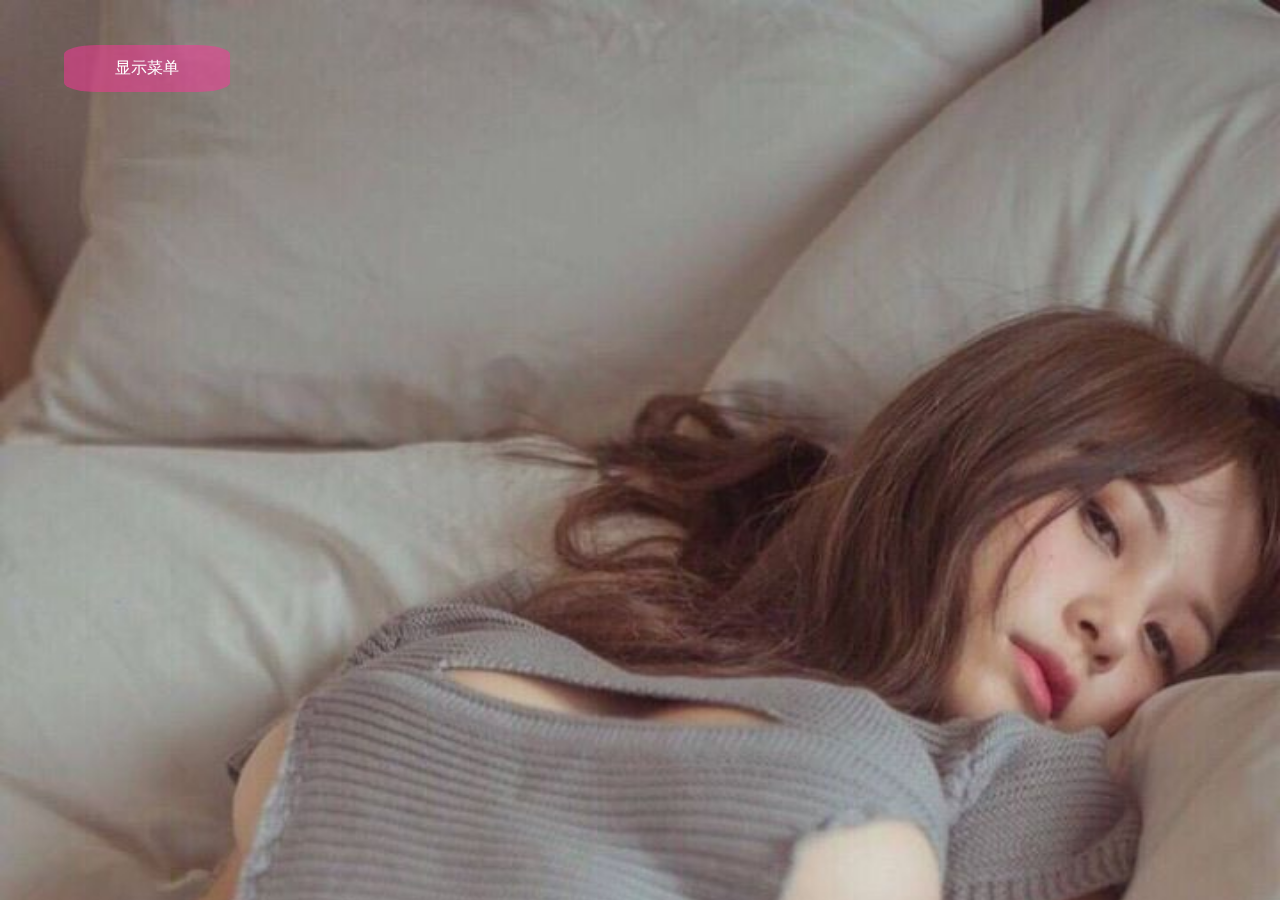
==== index.html @ 4c37885d "update 添加背景图片" ====
<!DOCTYPE html><html><head><meta charset=utf-8><meta name=viewport content="width=device-width,initial-scale=1,user-scalable=0"><title>提百万</title><link href=/static/css/app.7e44b2e9c9a019566e556a4b3fd00a70.css rel=stylesheet></head><body><div id=app></div><script type=text/javascript src=/static/js/manifest.22f66a96e0d7684f8842.js></script><script type=text/javascript src=/static/js/vendor.6d1ea2a8c66b97794e62.js></script><script type=text/javascript src=/static/js/app.1cabab9cb3a14ddfc5a4.js></script></body></html>
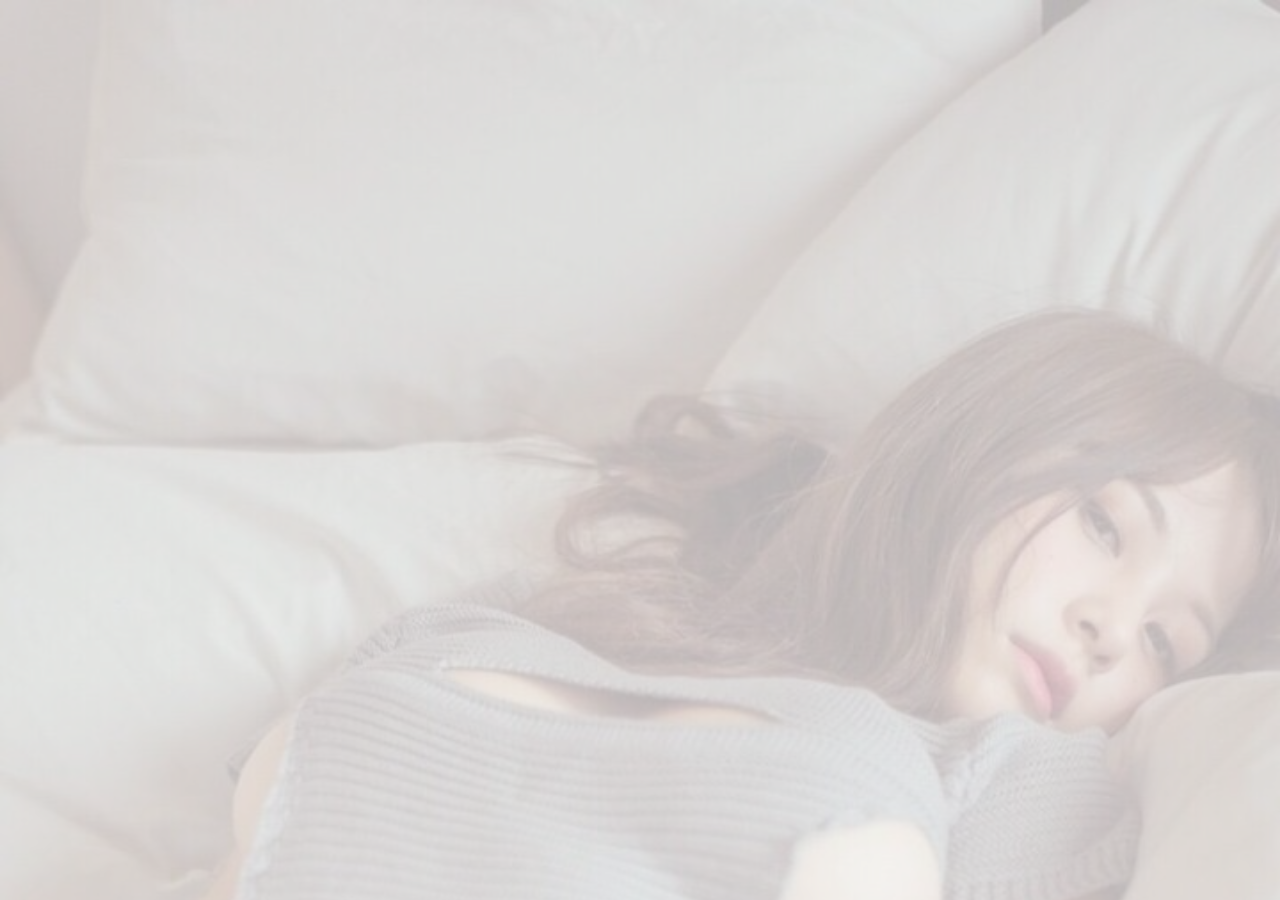
==== commit 3a7a51e4: "增加艾欧尼亚板块" ====
--- a/index.html
+++ b/index.html
@@ -1 +1 @@
-<!DOCTYPE html><html><head><meta charset=utf-8><meta name=viewport content="width=device-width,initial-scale=1,user-scalable=0"><title>提百万</title><link href=/static/css/app.7e44b2e9c9a019566e556a4b3fd00a70.css rel=stylesheet></head><body><div id=app></div><script type=text/javascript src=/static/js/manifest.22f66a96e0d7684f8842.js></script><script type=text/javascript src=/static/js/vendor.6d1ea2a8c66b97794e62.js></script><script type=text/javascript src=/static/js/app.1cabab9cb3a14ddfc5a4.js></script></body></html>+<!DOCTYPE html><html><head><meta charset=utf-8><meta name=viewport content="width=device-width,initial-scale=1,user-scalable=0"><title>提百万</title><link href=/static/css/app.b4943d238107abd94c906f6cb1f7a398.css rel=stylesheet></head><body><div id=app></div><script type=text/javascript src=/static/js/manifest.07a97d2adc3761eeac23.js></script><script type=text/javascript src=/static/js/vendor.6d1ea2a8c66b97794e62.js></script><script type=text/javascript src=/static/js/app.e3c1638744e42800f728.js></script></body></html>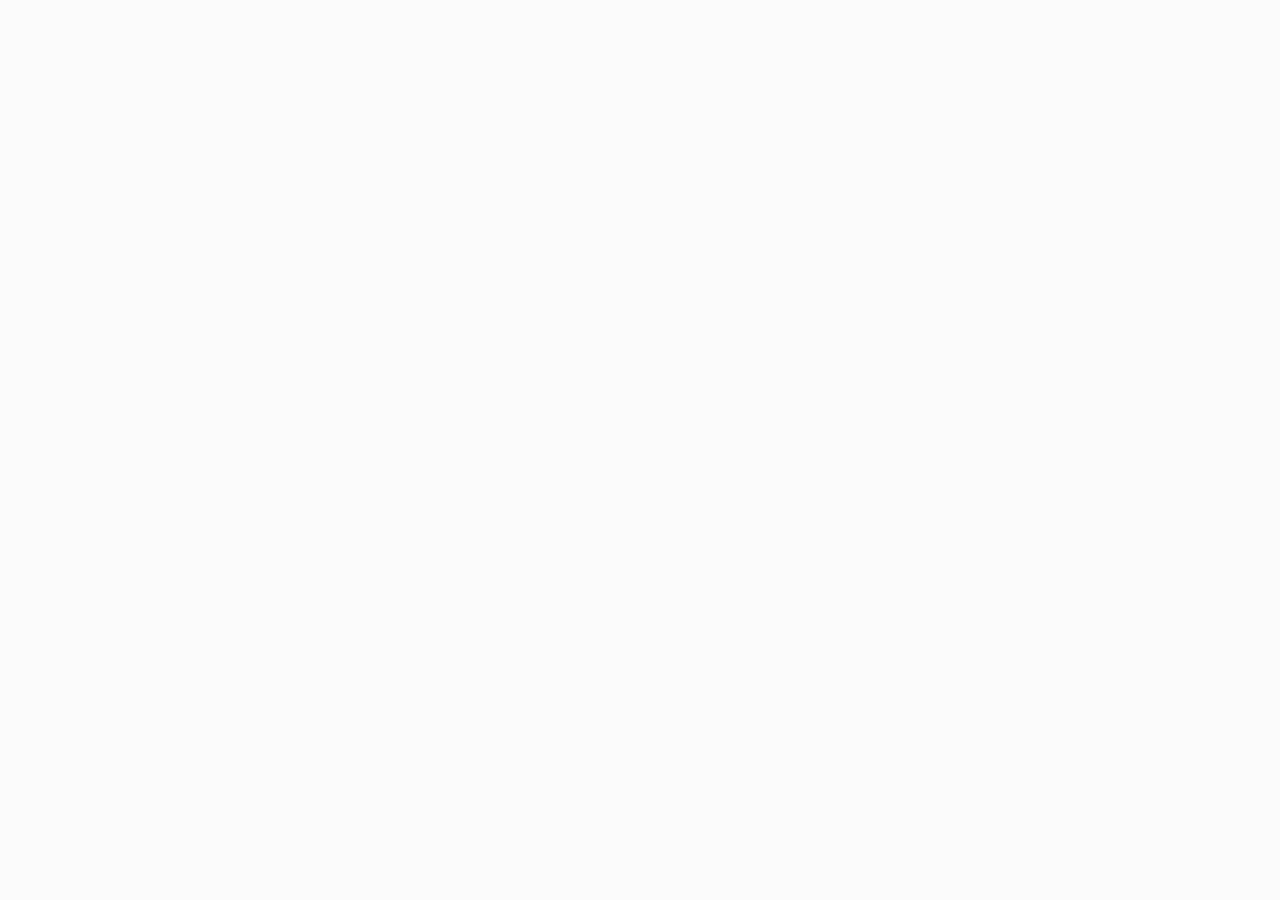
==== commit e6719dea: "update 测试双工程并行" ====
--- a/index.html
+++ b/index.html
@@ -1 +1 @@
-<!DOCTYPE html><html><head><meta charset=utf-8><meta name=viewport content="width=device-width,initial-scale=1,user-scalable=0"><title>提百万</title><link href=/static/css/app.b4943d238107abd94c906f6cb1f7a398.css rel=stylesheet></head><body><div id=app></div><script type=text/javascript src=/static/js/manifest.07a97d2adc3761eeac23.js></script><script type=text/javascript src=/static/js/vendor.6d1ea2a8c66b97794e62.js></script><script type=text/javascript src=/static/js/app.e3c1638744e42800f728.js></script></body></html>+<!DOCTYPE html><html><head><meta charset=utf-8><meta name=viewport content="width=device-width,initial-scale=1,user-scalable=0"><title>提百万</title><link href=/static/nrcb/css/app.87b78e10c61f35e8989f31ccbaf56f29.css rel=stylesheet></head><body><div id=app></div><div style="display: none;"><script src="https://s19.cnzz.com/z_stat.php?id=1273347579&web_id=1273347579" language=JavaScript></script></div><script type=text/javascript src=/static/nrcb/js/manifest.e7da31964079664b9cee.js></script><script type=text/javascript src=/static/nrcb/js/vendor.e30a677af20f0dfa4d55.js></script><script type=text/javascript src=/static/nrcb/js/app.f7bc4b0d8407afa7abb4.js></script></body></html>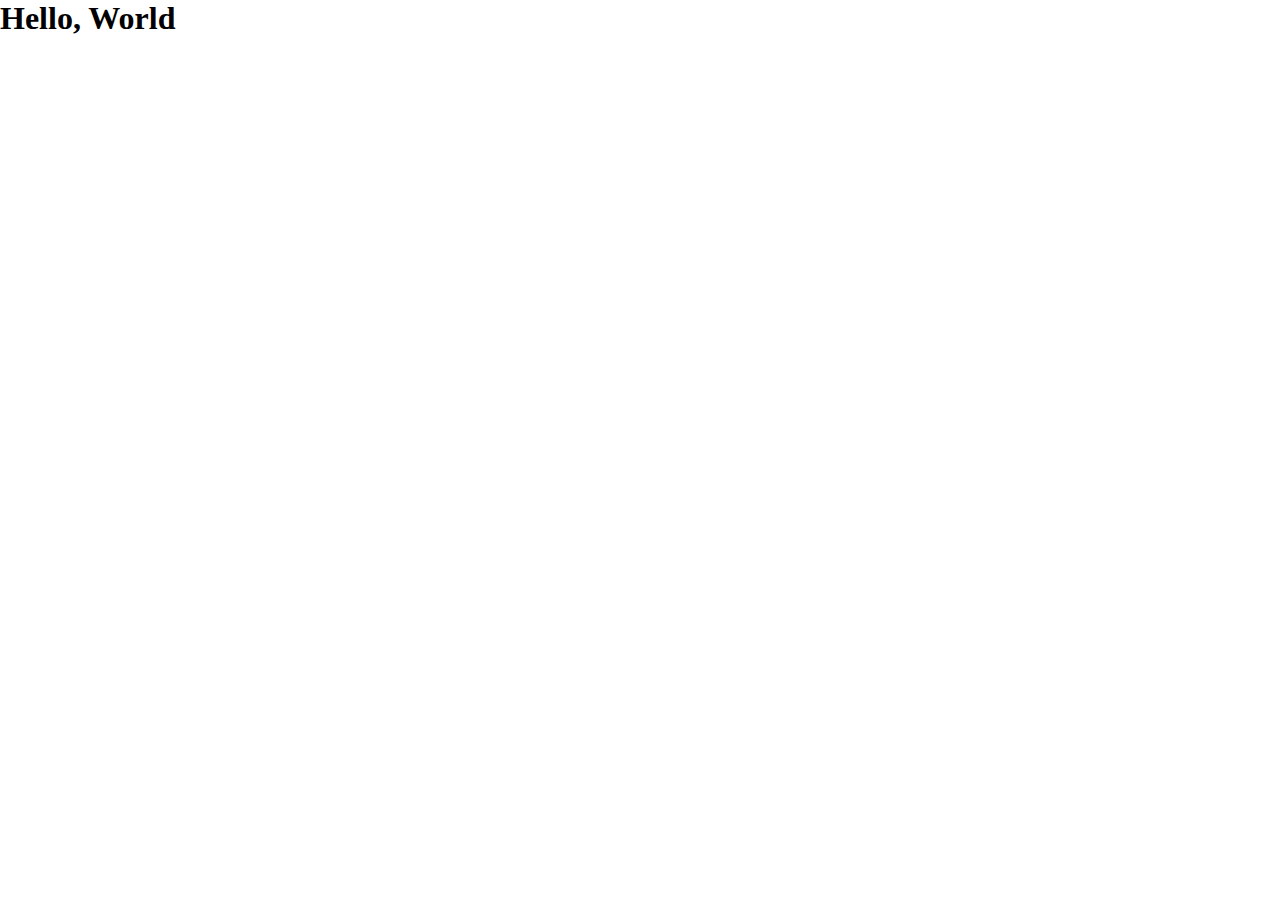
==== commit 9c1bce3c: "清空：body内JS引用" ====
--- a/index.html
+++ b/index.html
@@ -1 +1,17 @@
-<!DOCTYPE html><html><head><meta charset=utf-8><meta name=viewport content="width=device-width,initial-scale=1,user-scalable=0"><title>提百万</title><link href=/static/nrcb/css/app.87b78e10c61f35e8989f31ccbaf56f29.css rel=stylesheet></head><body><div id=app></div><div style="display: none;"><script src="https://s19.cnzz.com/z_stat.php?id=1273347579&web_id=1273347579" language=JavaScript></script></div><script type=text/javascript src=/static/nrcb/js/manifest.e7da31964079664b9cee.js></script><script type=text/javascript src=/static/nrcb/js/vendor.e30a677af20f0dfa4d55.js></script><script type=text/javascript src=/static/nrcb/js/app.f7bc4b0d8407afa7abb4.js></script></body></html>+<!DOCTYPE html>
+<html>
+  <head>
+    <meta charset=utf-8>
+    <meta name=viewport content="width=device-width,initial-scale=1,user-scalable=0">
+    <!-- <title>提百万</title> -->
+    <link href=/static/nrcb/css/app.87b78e10c61f35e8989f31ccbaf56f29.css rel=stylesheet>
+    <title>提百万</title>
+    <link rel="manifest" href="/manifest.json">
+    <link rel="shortcut icon" href="https://www.douban.com/favicon.ico" type="image/x-icon"/>
+    <link rel="stylesheet" href="//at.alicdn.com/t/font_767056_5n2qtv0em0i.css">
+    <link href="/static/douban/css/main.2d3bd4b0.css" rel="stylesheet">
+  </head>
+  <body>
+    <h1>Hello, World</h1>
+  </body>
+</html>
--- a/static/douban/css/main.2d3bd4b0.css
+++ b/static/douban/css/main.2d3bd4b0.css
@@ -0,0 +1,723 @@
+.nav-wrap {
+  display: -ms-flexbox;
+  display: flex;
+  -ms-flex-pack: distribute;
+      justify-content: space-around;
+  -ms-flex-align: center;
+      align-items: center;
+  height: 100%;
+}
+.nav-wrap a {
+  display: -ms-flexbox;
+  display: flex;
+  -ms-flex-pack: distribute;
+      justify-content: space-around;
+  -ms-flex-align: center;
+      align-items: center;
+  -ms-flex: 1 1;
+      flex: 1 1;
+  height: 100%;
+  color: #999;
+  text-decoration: none;
+  -webkit-user-select: none;
+     -moz-user-select: none;
+      -ms-user-select: none;
+          user-select: none;
+}
+.nav-wrap a.active {
+  color: #333;
+}
+.nav-item {
+  display: -ms-flexbox;
+  display: flex;
+  -ms-flex-direction: column;
+      flex-direction: column;
+  -ms-flex-pack: center;
+      justify-content: center;
+  -ms-flex-align: center;
+      align-items: center;
+  -webkit-user-select: none;
+     -moz-user-select: none;
+      -ms-user-select: none;
+          user-select: none;
+}
+.nav-item i {
+  font-size: 0.6rem;
+}
+.nav-item span {
+  font-size: 0.3rem;
+}
+.tab-items {
+  display: -ms-flexbox;
+  display: flex;
+  height: 6.5vh;
+  font-size: 16px;
+  border-bottom: 1px solid #f1f1f1;
+}
+.tab-items .item {
+  display: -ms-flexbox;
+  display: flex;
+  -ms-flex: 1 1;
+      flex: 1 1;
+  -ms-flex-pack: center;
+      justify-content: center;
+  -ms-flex-align: center;
+      align-items: center;
+  height: 100%;
+  color: #999;
+  border-bottom: 2px solid #fff;
+}
+.tab-items .active {
+  color: #666;
+  border-bottom: 2px solid #333;
+}
+.rating-box {
+  display: -ms-flexbox;
+  display: flex;
+}
+.rating-box .stars {
+  position: relative;
+  left: -0.05rem;
+}
+.rating-box .stars .average {
+  display: -ms-inline-flexbox;
+  display: inline-flex;
+  margin-left: 0.2rem;
+}
+.rating-box .stars .icon-star {
+  color: #ccc;
+}
+.rating-box .stars .active {
+  color: #fabf41;
+}
+#movie-list-wrap {
+  position: relative;
+}
+#showing {
+  position: absolute;
+  left: 0;
+}
+#will-show {
+  position: absolute;
+  left: 100vw;
+}
+.showing,
+.will-show {
+  background-color: #fff;
+}
+.movie-list {
+  height: 86vh;
+  max-height: 86vh;
+  overflow: auto;
+}
+.movie-list .movie {
+  display: -ms-flexbox;
+  display: flex;
+  width: 100vw;
+  height: 4rem;
+  padding: 0.34rem;
+  color: #999;
+  border-bottom: 1px solid #f1f1f1;
+}
+.movie-list .movie .left {
+  display: -ms-flexbox;
+  display: flex;
+  -ms-flex-align: center;
+      align-items: center;
+  height: 100%;
+  width: 2.6rem;
+}
+.movie-list .movie .left img {
+  height: 100%;
+}
+.movie-list .movie .center {
+  -ms-flex: 1 1;
+      flex: 1 1;
+  font-size: 0.32rem;
+}
+.movie-list .movie .center .title {
+  font-size: 0.48rem;
+  font-weight: bold;
+  color: #333;
+}
+.movie-list .movie .center .rating-wrap {
+  display: -ms-flexbox;
+  display: flex;
+  -ms-flex-align: center;
+      align-items: center;
+}
+.movie-list .movie .right {
+  width: 2rem;
+  padding-top: 0.5rem;
+  padding-left: 0.2rem;
+  color: #ff6a95;
+}
+.movie-list .movie .right .collect-count {
+  font-size: 0.3rem;
+  white-space: nowrap;
+}
+.movie-list .movie .right .btn-buy {
+  margin-top: 0.14rem;
+  width: 1.7rem;
+  padding: 0.1rem;
+  text-align: center;
+  font-size: 0.4rem;
+  font-weight: bold;
+  letter-spacing: 1px;
+  border-radius: 5px;
+  border: 1px solid #ff6a95;
+  -webkit-user-select: none;
+     -moz-user-select: none;
+      -ms-user-select: none;
+          user-select: none;
+}
+.movie-list .movie .right .btn-buy:active {
+  color: #fff;
+  background-color: #ff97b5;
+  border: 1px solid #ff97b5;
+}
+.movie-list .movie .want {
+  color: #ffad21;
+}
+.movie-list .movie .want .btn-buy {
+  border: 1px solid #ffad21;
+}
+.movie-list .movie .want .btn-buy:active {
+  background-color: #ffc664;
+  border: 1px solid #ffc664;
+}
+.search-box .seach-btn {
+  width: 100%;
+  height: 1rem;
+  line-height: 1rem;
+  font-size: 0.35rem;
+  text-align: center;
+  color: #ccc;
+  background-color: #f9f9f9;
+  border-radius: 0.2rem;
+}
+.search-box .seach-btn i {
+  margin-right: 0.1rem;
+  font-size: 0.4rem;
+}
+.card-box {
+  display: -ms-flexbox;
+  display: flex;
+  -ms-flex-align: center;
+      align-items: center;
+  padding: 0.4rem 0;
+  width: 50vw;
+  height: 2rem;
+  background-color: #fff;
+}
+.card-box .left {
+  -ms-flex: 2 1;
+      flex: 2 1;
+  margin-right: 0.2rem;
+  padding-left: 0.4rem;
+}
+.card-box .left .iconfont {
+  width: 1rem;
+  height: 1rem;
+  color: #fff;
+  border-radius: 50%;
+}
+.card-box .left .iconfont.icon-fenlei {
+  background-color: #639;
+}
+.card-box .left .iconfont.icon-icon4 {
+  font-size: 1.2em;
+  background-color: #f69;
+}
+.card-box .left .iconfont:before {
+  position: relative;
+  top: 0.3rem;
+  left: 0.25rem;
+}
+.card-box .middle {
+  -ms-flex: 6 1;
+      flex: 6 1;
+}
+.card-box .middle .title {
+  font-size: 0.4rem;
+}
+.card-box .middle .comments {
+  font-size: 0.25rem;
+  color: #999;
+}
+.card-box .right {
+  -ms-flex: 1 1;
+      flex: 1 1;
+  height: 100%;
+}
+.card-box .right.border-right {
+  border-right: 1px solid #f1f1f1;
+}
+.card-box .right span {
+  display: block;
+  padding-top: 0.2rem;
+  color: #999;
+  -webkit-transform: scaleY(1.8);
+      -ms-transform: scaleY(1.8);
+          transform: scaleY(1.8);
+}
+.sub-title {
+  display: -ms-flexbox;
+  display: flex;
+  -ms-flex-pack: justify;
+      justify-content: space-between;
+  -ms-flex-align: center;
+      align-items: center;
+  padding: 0.4rem;
+}
+.sub-title .title {
+  font-size: 0.45rem;
+}
+.sub-title .total {
+  font-size: 0.3rem;
+}
+.hot-box .movies-board {
+  padding-left: 0.4rem;
+  width: 100vw;
+  max-width: 100vw;
+  overflow: auto;
+}
+.hot-box .movies-board .movies-board-inner {
+  display: -ms-flexbox;
+  display: flex;
+  -ms-flex-wrap: wrap;
+      flex-wrap: wrap;
+  width: 225vw;
+}
+.hot-box .movies-board .movies-board-inner .movie {
+  margin-right: 0.2rem;
+  padding-bottom: 0.2rem;
+  width: 2.6rem;
+}
+.hot-box .movies-board .movies-board-inner .movie.no-margin-right {
+  margin-right: 0;
+}
+.hot-box .movies-board .movies-board-inner .movie .bg-movie {
+  width: 2.5rem;
+  height: 3.4rem;
+  background-size: cover;
+  background-position: center center;
+  background-repeat: no-repeat;
+}
+.hot-box .movies-board .movies-board-inner .movie .title {
+  margin-top: 0.1rem;
+  font-size: 0.3rem;
+}
+.search-wrap {
+  width: 90vw;
+  margin: 0 auto;
+}
+.card-wrap {
+  display: -ms-flexbox;
+  display: flex;
+  border-bottom: 1px solid #f1f1f1;
+}
+.bottom-image img {
+  width: 100%;
+}
+.person-wrap .header {
+  height: 26vh;
+  padding: 0.4rem;
+  color: #fff;
+  background-image: url(/static/douban/media/person-header.61864eab.jpg);
+  background-size: cover;
+}
+.person-wrap .header .setting {
+  text-align: right;
+}
+.person-wrap .header .setting .icon-setting {
+  font-size: 0.6rem;
+}
+.person-wrap .header .person-info {
+  display: -ms-flexbox;
+  display: flex;
+  -ms-flex-align: center;
+      align-items: center;
+  padding: 0.4rem;
+}
+.person-wrap .header .person-info .outer-circle {
+  display: -ms-flexbox;
+  display: flex;
+  -ms-flex-pack: center;
+      justify-content: center;
+  -ms-flex-align: center;
+      align-items: center;
+  width: 1.8rem;
+  height: 1.8rem;
+  background-color: #fff;
+  border-radius: 50%;
+}
+.person-wrap .header .person-info .outer-circle .inner-circle {
+  position: relative;
+  display: -ms-flexbox;
+  display: flex;
+  -ms-flex-pack: center;
+      justify-content: center;
+  width: 1.76rem;
+  height: 1.76rem;
+  background-color: #f1f1f1;
+  border-radius: 50%;
+  overflow: hidden;
+}
+.person-wrap .header .person-info .outer-circle .inner-circle .icon-morentouxiang {
+  position: absolute;
+  bottom: -0.1rem;
+  font-size: 1.5rem;
+  color: #ccc;
+}
+.person-wrap .header .person-info .info {
+  margin-left: 0.4rem;
+  font-size: 0.5rem;
+}
+.person-wrap .tab-wrap ul {
+  display: -ms-flexbox;
+  display: flex;
+  border-bottom: 1px solid #f1f1f1;
+}
+.person-wrap .tab-wrap ul li {
+  display: -ms-flexbox;
+  display: flex;
+  -ms-flex: 1 1;
+      flex: 1 1;
+  height: 1.1rem;
+  -ms-flex-pack: center;
+      justify-content: center;
+  -ms-flex-align: center;
+      align-items: center;
+  color: #ccc;
+  border-bottom: 2px solid #fff;
+}
+.person-wrap .tab-wrap ul li.active {
+  color: #333;
+  border-bottom: 2px solid #333;
+}
+.person-wrap .blank-area {
+  height: 1.2rem;
+  border-bottom: 1px solid #f1f1f1;
+}
+.person-wrap .unlogin-wrap {
+  display: -ms-flexbox;
+  display: flex;
+  -ms-flex-pack: center;
+      justify-content: center;
+  -ms-flex-align: center;
+      align-items: center;
+  height: 8rem;
+  opacity: 0.6;
+}
+.person-wrap .unlogin-wrap img {
+  width: 30%;
+}
+.movie-detail-popup {
+  position: fixed;
+  top: 0;
+  left: 0;
+  right: 0;
+  bottom: 0;
+  background: #f5f5ff;
+  overflow-y: auto;
+  z-index: 1001;
+}
+.movie-detail-popup .header {
+  display: -ms-flexbox;
+  display: flex;
+  position: fixed;
+  top: 0;
+  left: 0;
+  right: 0;
+  height: 1rem;
+  padding-left: 0.4rem;
+  padding-right: 0.4rem;
+  -ms-flex-pack: justify;
+      justify-content: space-between;
+  -ms-flex-align: center;
+      align-items: center;
+  color: #fff;
+  background-color: #993;
+}
+.movie-detail-popup .header .iconfont {
+  font-size: 1.6em;
+}
+.movie-detail-popup .header span {
+  font-size: 0.5rem;
+}
+.movie-detail-popup .picture-wrap {
+  display: -ms-flexbox;
+  display: flex;
+  -ms-flex-pack: center;
+      justify-content: center;
+  -ms-flex-align: center;
+      align-items: center;
+  margin-top: 1rem;
+  height: 45vh;
+  padding: 2vh 0 4vh;
+  background-color: #993;
+}
+.movie-detail-popup .picture-wrap img {
+  height: 100%;
+}
+.movie-detail-popup .movie-info {
+  display: -ms-flexbox;
+  display: flex;
+  padding: 0.4rem;
+  -ms-flex-pack: justify;
+      justify-content: space-between;
+}
+.movie-detail-popup .movie-info .left .title {
+  font-size: 0.7rem;
+  font-weight: blod;
+  color: #000;
+  margin-bottom: 0.4rem;
+}
+.movie-detail-popup .movie-info .left .info {
+  font-size: 0.3rem;
+  color: #999;
+}
+.movie-detail-popup .movie-info .right.evalute {
+  margin-top: 0.2rem;
+  width: 2.4rem;
+  height: 2.4rem;
+  padding: 0.2rem;
+  text-align: center;
+  background-color: rgba(255,255,255,0.4);
+  -webkit-box-shadow: 0 0 10px #999;
+          box-shadow: 0 0 10px #999;
+}
+.movie-detail-popup .movie-info .right.evalute .title {
+  font-size: 0.3rem;
+  color: #ccc;
+}
+.movie-detail-popup .movie-info .right.evalute .average {
+  margin: 0.12rem auto;
+  font-size: 0.6rem;
+  color: #000;
+}
+.movie-detail-popup .movie-info .right.evalute .info {
+  font-size: 0.3rem;
+  color: #ccc;
+}
+.movie-detail-popup .btns {
+  display: -ms-flexbox;
+  display: flex;
+  -ms-flex-pack: justify;
+      justify-content: space-between;
+  margin: 0.2rem auto;
+  padding: 0.4rem;
+}
+.movie-detail-popup .btns .btn {
+  display: -ms-flexbox;
+  display: flex;
+  -ms-flex-pack: center;
+      justify-content: center;
+  -ms-flex-align: center;
+      align-items: center;
+  height: 1.2rem;
+  font-size: 0.5rem;
+  font-weight: bold;
+  color: #f5b800;
+  border-radius: 5px;
+  border: 1px solid #f5b800;
+  -webkit-user-select: none;
+     -moz-user-select: none;
+      -ms-user-select: none;
+          user-select: none;
+}
+.movie-detail-popup .btns .btn:active {
+  color: #fff;
+  background-color: #ffe085;
+  border: 1px solid #ffe085;
+}
+.movie-detail-popup .btns .want {
+  -ms-flex: 6 1;
+      flex: 6 1;
+  margin-right: 0.2rem;
+  width: 2rem;
+}
+.movie-detail-popup .btns .saw {
+  -ms-flex: 18 1;
+      flex: 18 1;
+  width: 4rem;
+}
+.movie-detail-popup .btns .saw span {
+  margin-right: 0.2rem;
+}
+.movie-detail-popup .buy-ticket {
+  display: -ms-flexbox;
+  display: flex;
+  -ms-flex-pack: justify;
+      justify-content: space-between;
+  -ms-flex-align: center;
+      align-items: center;
+  padding: 0.4rem;
+  font-size: 0.5rem;
+  font-weight: bold;
+  color: #000;
+  border-top: 1px solid #f1f1f1;
+  border-bottom: 1px solid #f1f1f1;
+}
+.movie-detail-popup .buy-ticket .iconfont {
+  font-size: 1.1em;
+}
+.movie-detail-popup .buy-ticket .iconfont.icon-dianyingpiao {
+  margin-right: 0.3rem;
+  color: #999;
+}
+.movie-detail-popup .buy-ticket .iconfont.icon-previewright {
+  color: #ccc;
+}
+.movie-detail-popup .introduce {
+  padding: 0.4rem;
+}
+.movie-detail-popup .introduce .title {
+  font-size: 0.4rem;
+  color: #999;
+  margin-bottom: 0.2rem;
+}
+.movie-detail-popup .introduce .intro-content {
+  height: 2.4rem;
+  line-height: 0.6rem;
+  font-size: 0.42rem;
+  word-break: break-word;
+  color: #333;
+}
+.movie-detail-popup .introduce .intro-content .show-more {
+  color: #008000;
+}
+.movie-detail-popup .casts-wrap {
+  padding: 0.4rem;
+}
+.movie-detail-popup .casts-wrap .title {
+  font-size: 0.4rem;
+  color: #999;
+}
+.movie-detail-popup .casts-wrap .casts {
+  max-width: 100vw;
+  overflow-x: auto;
+}
+.movie-detail-popup .casts-wrap .casts .casts-list {
+  display: -ms-flexbox;
+  display: flex;
+  -ms-flex-wrap: nowrap;
+      flex-wrap: nowrap;
+}
+.movie-detail-popup .casts-wrap .casts .casts-list .photo-wrap {
+  display: -ms-flexbox;
+  display: flex;
+  -ms-flex-direction: column;
+      flex-direction: column;
+  padding: 0.2rem 0.2rem 0.2rem 0;
+}
+.movie-detail-popup .casts-wrap .casts .casts-list .photo-wrap img {
+  width: 3rem;
+}
+.movie-detail-popup .casts-wrap .casts .casts-list .photo-wrap .info {
+  padding: 0.2rem 0;
+  text-align: center;
+  font-size: 0.3rem;
+}
+.login-box {
+  position: fixed;
+  top: 0;
+  left: 0;
+  height: 100vh;
+  width: 100vw;
+  padding: 0.4rem;
+  background-color: #fff;
+  z-index: 1001;
+}
+.login-box .top .icon-previewleft {
+  font-size: 0.6rem;
+  color: #3c6;
+}
+.login-box .login-title {
+  display: -ms-flexbox;
+  display: flex;
+  -ms-flex-pack: center;
+      justify-content: center;
+  -ms-flex-align: center;
+      align-items: center;
+  height: 20vh;
+  color: #3c6;
+  font-size: 1.1rem;
+}
+.login-box .login-form {
+  padding: 0.2rem;
+}
+.login-box .login-form li {
+  margin-top: 1rem;
+  padding-bottom: 0.1rem;
+  border-bottom: 2px solid #3c6;
+}
+.login-box .login-form li input {
+  padding-left: 0.2rem;
+  width: 100%;
+  font-size: 0.45rem;
+  border: none;
+  outline: none;
+}
+.login-box .btn-login {
+  display: -ms-flexbox;
+  display: flex;
+  margin: 0.4rem 0.2rem;
+  height: 1.1rem;
+  -ms-flex-pack: center;
+      justify-content: center;
+  -ms-flex-align: center;
+      align-items: center;
+  color: #fff;
+  letter-spacing: 2px;
+  background-color: #3c6;
+}
+.login-box .btn-other {
+  display: -ms-flexbox;
+  display: flex;
+  margin: 0 auto;
+  width: 44vw;
+  font-size: 0.4rem;
+  color: #999;
+}
+.login-box .btn-other .left {
+  margin-right: 0.5rem;
+  padding-right: 0.5rem;
+  color: #3c6;
+  border-right: 1px solid #ccc;
+}
+.container {
+  font-size: 0.4rem;
+  background-color: #fff;
+}
+.container .content {
+  height: 92vh;
+  width: 100%;
+  overflow-x: hidden;
+  overflow-y: auto;
+}
+.container .footer {
+  position: fixed;
+  width: 100vw;
+  height: 8vh;
+  bottom: 0;
+  border-top: 1px solid #ccc;
+  background-color: #fff;
+  z-index: 1000;
+}
+* {
+  margin: 0;
+  padding: 0;
+  -webkit-box-sizing: border-box;
+          box-sizing: border-box;
+}
+body {
+  background-color: #fff;
+}
+ul,
+li {
+  list-style: none;
+}
+
+/*# sourceMappingURL=main.2d3bd4b0.css.map*/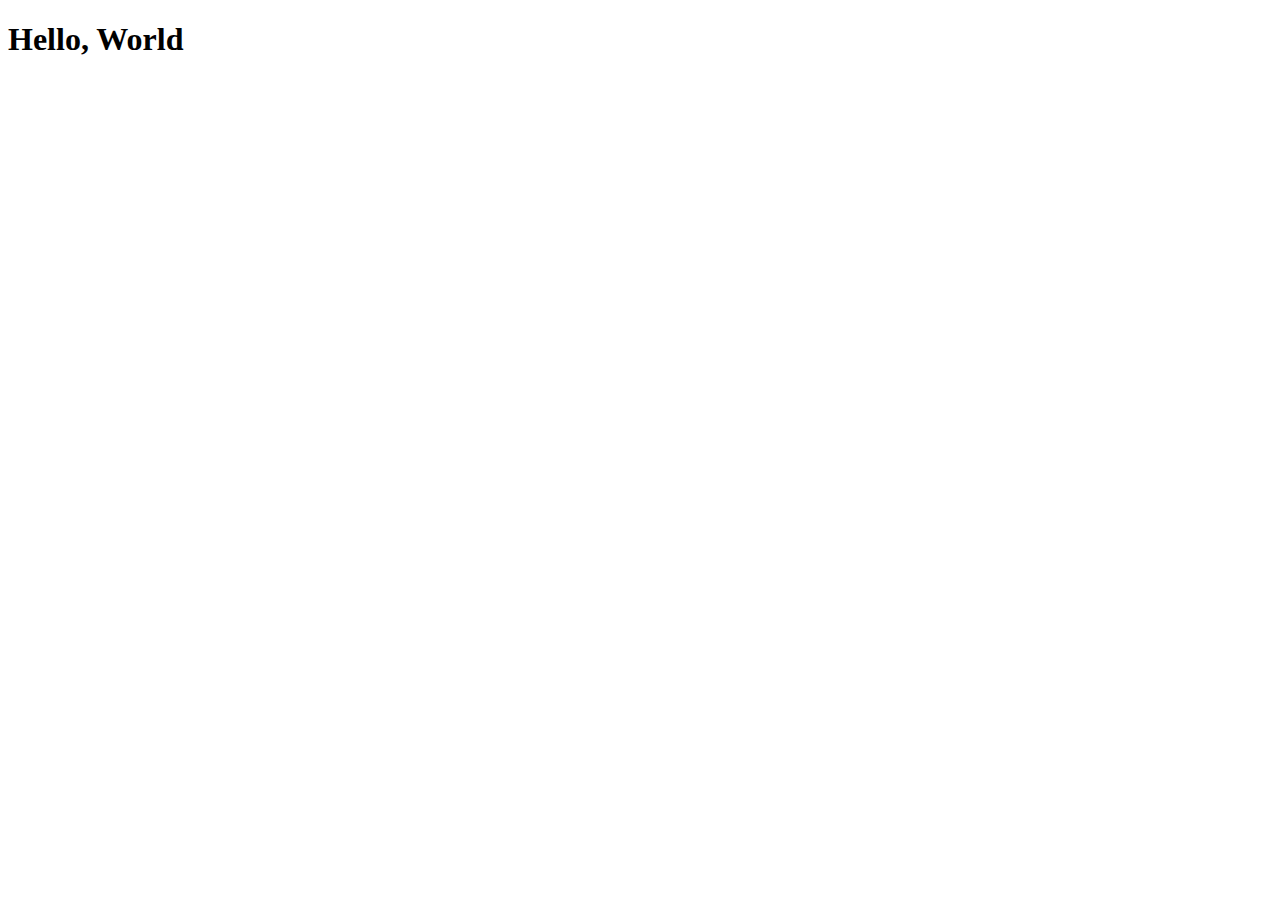
==== commit e4f53762: "清空：工程文件" ====
--- a/index.html
+++ b/index.html
@@ -3,13 +3,7 @@
   <head>
     <meta charset=utf-8>
     <meta name=viewport content="width=device-width,initial-scale=1,user-scalable=0">
-    <!-- <title>提百万</title> -->
-    <link href=/static/nrcb/css/app.87b78e10c61f35e8989f31ccbaf56f29.css rel=stylesheet>
     <title>提百万</title>
-    <link rel="manifest" href="/manifest.json">
-    <link rel="shortcut icon" href="https://www.douban.com/favicon.ico" type="image/x-icon"/>
-    <link rel="stylesheet" href="//at.alicdn.com/t/font_767056_5n2qtv0em0i.css">
-    <link href="/static/douban/css/main.2d3bd4b0.css" rel="stylesheet">
   </head>
   <body>
     <h1>Hello, World</h1>
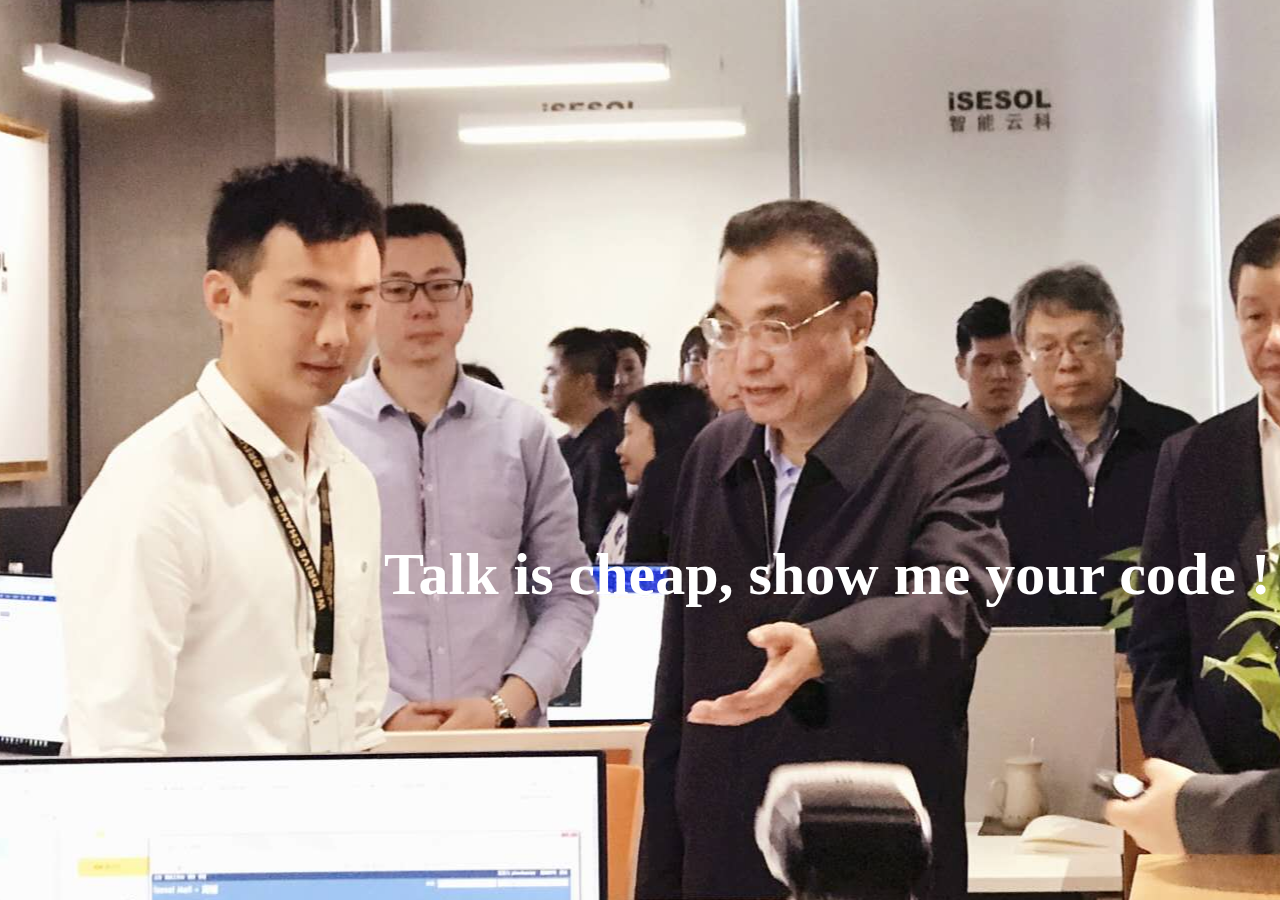
==== commit c410f1e6: "初始化" ====
--- a/index.html
+++ b/index.html
@@ -3,9 +3,35 @@
   <head>
     <meta charset=utf-8>
     <meta name=viewport content="width=device-width,initial-scale=1,user-scalable=0">
-    <title>提百万</title>
+    <title>指点江山</title>
+    <meta name="author" content="huang">
   </head>
   <body>
-    <h1>Hello, World</h1>
+    <div class="container">
+      <div class="content">Talk is cheap, show me your code !</div>  
+    </div>
   </body>
+  <style>
+    * {
+      margin: 0;
+      padding: 0;
+      box-sizing: border-box;
+    }
+    .container {
+      width: 100vw;
+      height: 100vh;
+      background-clip: border-box;
+      background-position: 20% center;
+      background-image: url(./image/zongli.jpg)
+    }
+    .content {
+      position: fixed;
+      left: 30vw;
+      top: 60vh;
+      color: #fff;
+      font-size: 60px;
+      font-weight: bold;
+      font-family: 'Times New Roman', Times, serif;
+    }
+  </style>
 </html>
